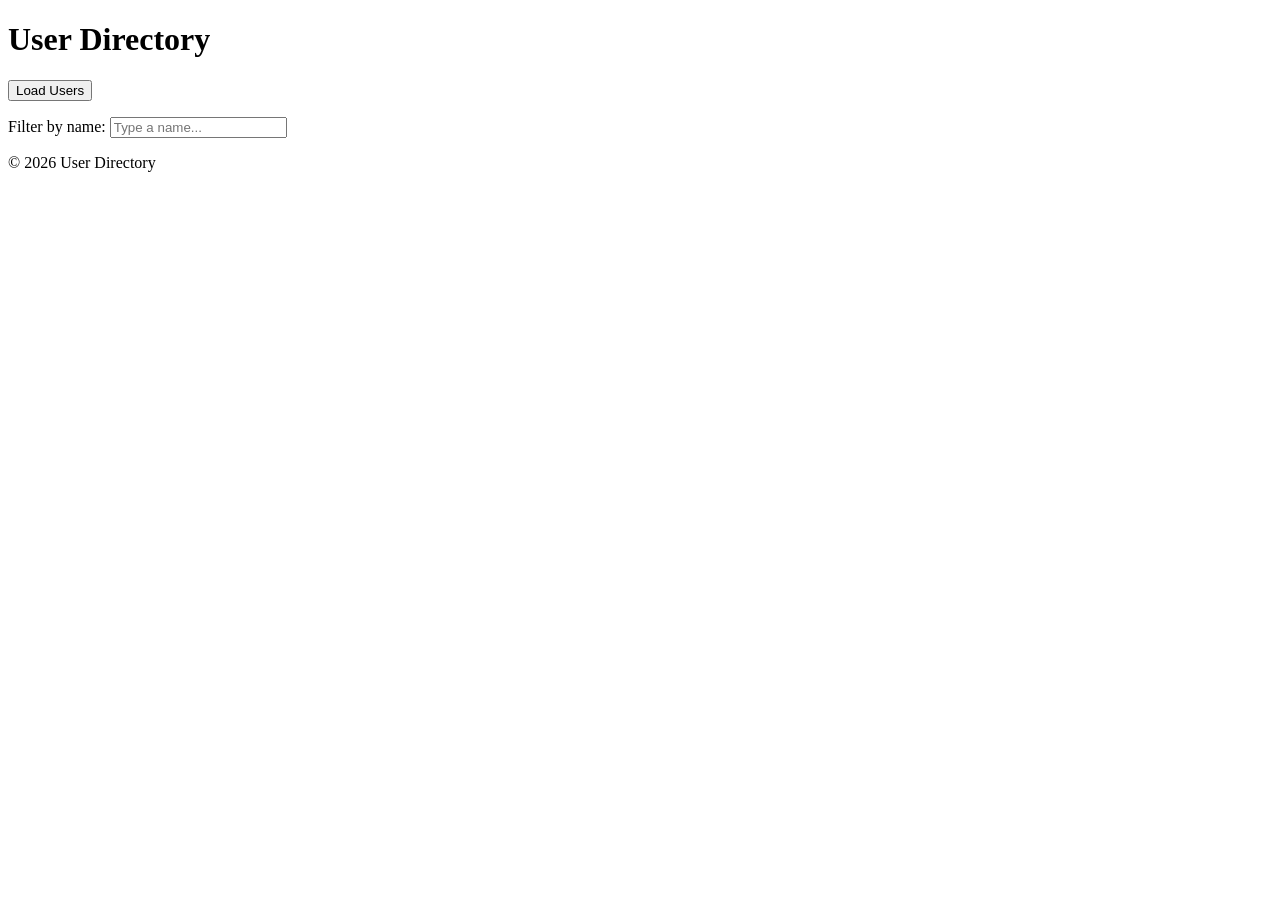
==== Day 5 assignment/index.html @ aa1205cf "Add initial HTML structure for User Directory" ====
<!DOCTYPE html>
<html lang="en">
<head>
    <meta charset="UTF-8" />
    <meta name="viewport" content="width=device-width, initial-scale=1.0" />
    <title>User Directory</title>
    <script src="users.js" defer></script>
</head>
<body>
    <header>
        <h1>User Directory</h1>
    </header>

    <main>
        <section>
            <button id="load-users">Load Users</button>
            
            <div style="margin-top: 1rem;">
                <label for="filter-input">Filter by name:</label>
                <input type="text" id="filter-input" placeholder="Type a name..." />
            </div>

            <p id="status"></p>
            
            <ul id="users-list"></ul>
        </section>
    </main>

    <footer>
        <p>&copy; 2026 User Directory</p>
    </footer>
</body>
</html>
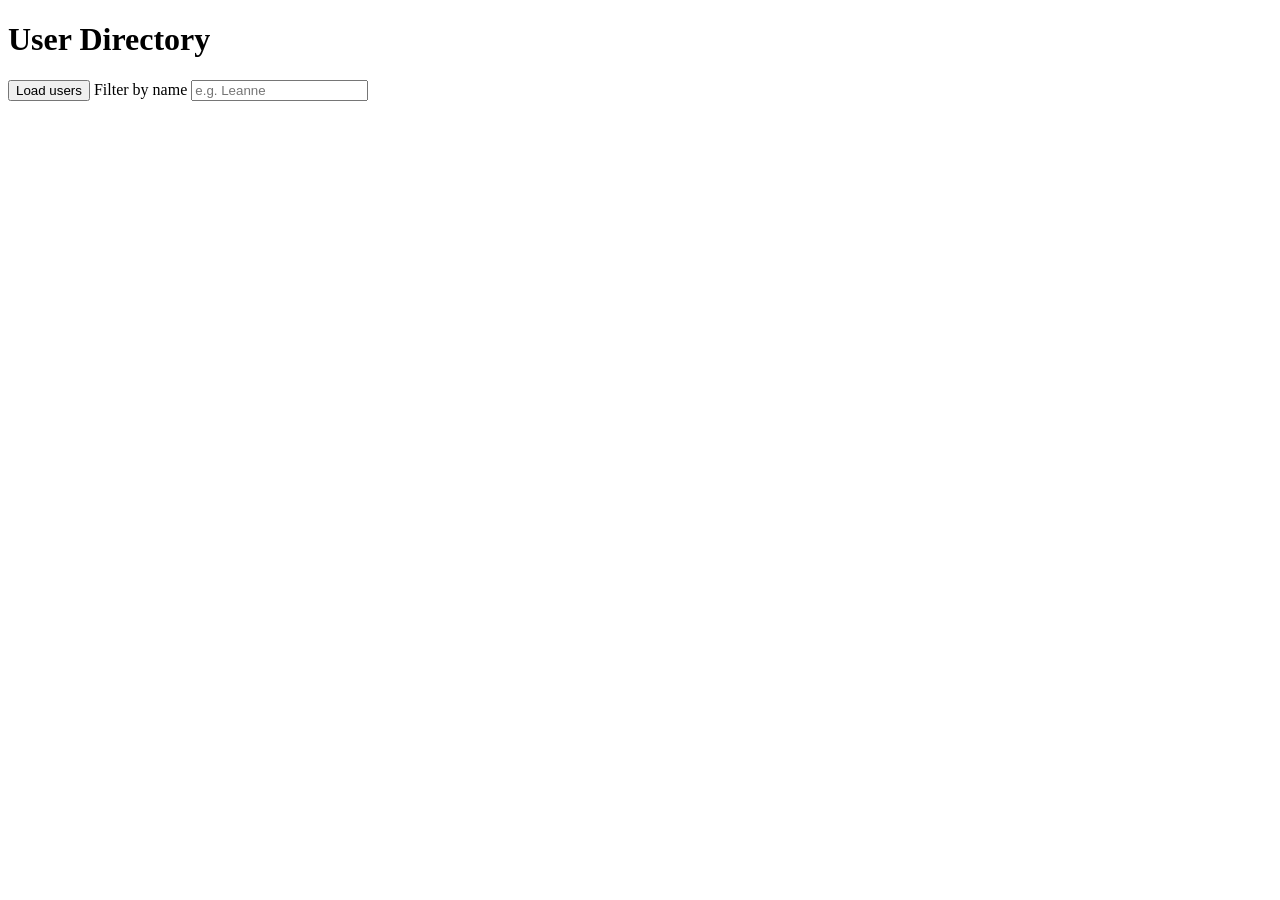
==== commit 358fbeb6: "Refactor index.html for improved layout Reorganized HTML structure and updated button text." ====
--- a/Day 5 assignment/index.html
+++ b/Day 5 assignment/index.html
@@ -1,33 +1,19 @@
 <!DOCTYPE html>
 <html lang="en">
-<head>
+  <head>
     <meta charset="UTF-8" />
     <meta name="viewport" content="width=device-width, initial-scale=1.0" />
     <title>User Directory</title>
     <script src="users.js" defer></script>
-</head>
-<body>
-    <header>
-        <h1>User Directory</h1>
-    </header>
-
-    <main>
-        <section>
-            <button id="load-users">Load Users</button>
-            
-            <div style="margin-top: 1rem;">
-                <label for="filter-input">Filter by name:</label>
-                <input type="text" id="filter-input" placeholder="Type a name..." />
-            </div>
-
-            <p id="status"></p>
-            
-            <ul id="users-list"></ul>
-        </section>
-    </main>
-
-    <footer>
-        <p>&copy; 2026 User Directory</p>
-    </footer>
-</body>
+  </head>
+  <body>
+    <h1>User Directory</h1>
+    <button type="button" id="load-users">Load users</button>
+ 
+    <label for="filter-input">Filter by name</label>
+    <input type="text" id="filter-input" placeholder="e.g. Leanne" />
+ 
+    <p id="status"></p>
+    <ul id="users-list"></ul>
+  </body>
 </html>
